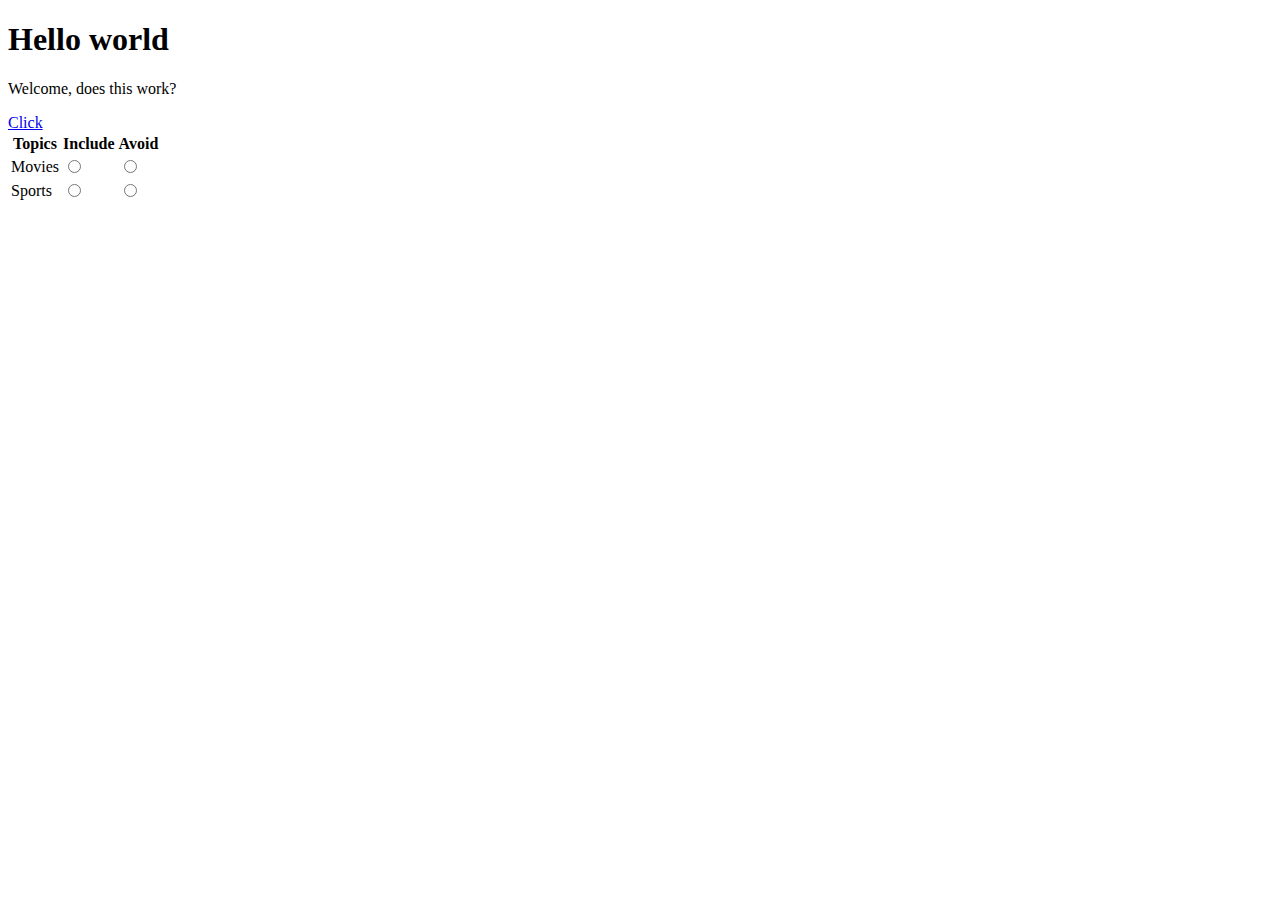
==== index.html @ 7a13175d "table try" ====
<!DOCTYPE html>
<html>
<head>
<title>Welcome</title>
</head>
<body>

<h1>Hello world</h1>
<p>Welcome, does this work?</p>
<a href="/QuizBusiness/contact">Click</a>

<table>
  <tr>
    <th>Topics</th>
    <th>Include</th>
    <th>Avoid</th>
  </tr>
  <tr>
    <td>Movies</td>
    <td><input type="radio" id="t1include" name="topics" value="t1include"></td>
    <td><input type="radio" id="t1exclude" name="topics" value="t1exclude"></td>
  </tr>
  <tr>
    <td>Sports</td>
    <td><input type="radio" id="t2include" name="topics" value="t2include"></td>
    <td><input type="radio" id="t2exclude" name="topics" value="t2exclude"></td>
  </tr>
</table>

</body>
</html>
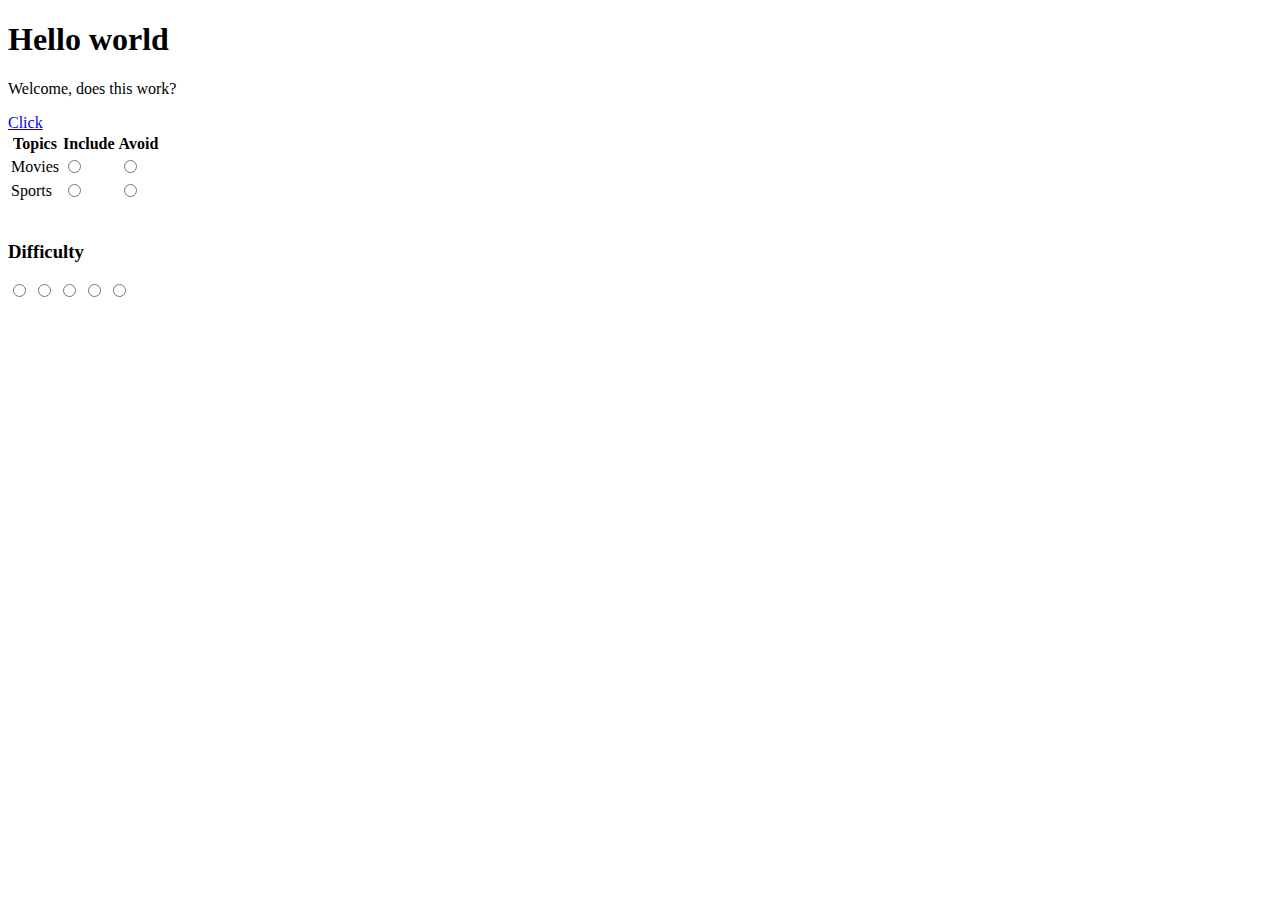
==== commit e1c6cb80: "diff try" ====
--- a/index.html
+++ b/index.html
@@ -7,7 +7,7 @@
 
 <h1>Hello world</h1>
 <p>Welcome, does this work?</p>
-<a href="/QuizBusiness/contact">Click</a>
+<a href="/QuizBusiness/contact">Click</a><br>
 
 <table>
   <tr>
@@ -17,15 +17,22 @@
   </tr>
   <tr>
     <td>Movies</td>
-    <td><input type="radio" id="t1include" name="topics" value="t1include"></td>
-    <td><input type="radio" id="t1exclude" name="topics" value="t1exclude"></td>
+    <td><input type="radio" id="t1include" name="t1" value="t1include"></td>
+    <td><input type="radio" id="t1exclude" name="t1" value="t1exclude"></td>
   </tr>
   <tr>
     <td>Sports</td>
-    <td><input type="radio" id="t2include" name="topics" value="t2include"></td>
-    <td><input type="radio" id="t2exclude" name="topics" value="t2exclude"></td>
+    <td><input type="radio" id="t2include" name="t2" value="t2include"></td>
+    <td><input type="radio" id="t2exclude" name="t2" value="t2exclude"></td>
   </tr>
-</table>
+</table><br>
+<h3>Difficulty</h3>
+<input type="radio" id="diffEasy" name="difficulty" value="Easy">
+<input type="radio" id="diffEasyMid" name="difficulty" value="Easy-Medium">
+<input type="radio" id="diffMid" name="difficulty" value="Medium">
+<input type="radio" id="diffMidHard" name="difficulty" value="Medium-Hard">
+<input type="radio" id="diffHard" name="difficulty" value="Hard">
+
 
 </body>
 </html>
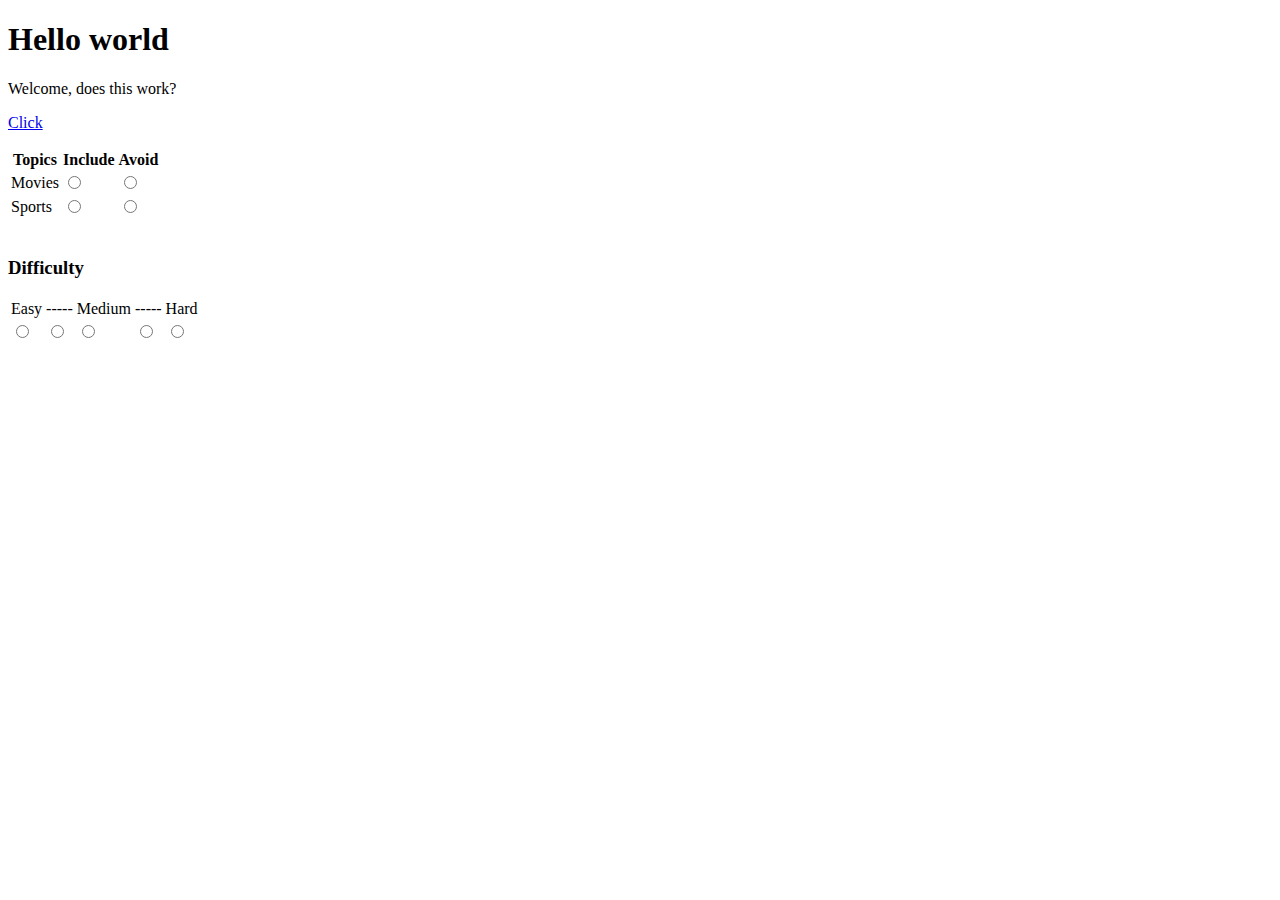
==== commit d086322d: "tables" ====
--- a/index.html
+++ b/index.html
@@ -7,7 +7,7 @@
 
 <h1>Hello world</h1>
 <p>Welcome, does this work?</p>
-<a href="/QuizBusiness/contact">Click</a><br>
+<p><a href="/QuizBusiness/contact">Click</a></p>
 
 <table>
   <tr>
@@ -27,11 +27,14 @@
   </tr>
 </table><br>
 <h3>Difficulty</h3>
-<input type="radio" id="diffEasy" name="difficulty" value="Easy">
-<input type="radio" id="diffEasyMid" name="difficulty" value="Easy-Medium">
-<input type="radio" id="diffMid" name="difficulty" value="Medium">
-<input type="radio" id="diffMidHard" name="difficulty" value="Medium-Hard">
-<input type="radio" id="diffHard" name="difficulty" value="Hard">
+<table>
+  <tr><td>Easy</td><td>-----</td><td>Medium</td><td>-----</td><td>Hard</td></tr>
+  <tr>
+    <td><input type="radio" id="diffEasy" name="difficulty" value="Easy"></td>
+    <td><input type="radio" id="diffEasyMid" name="difficulty" value="Easy-Medium"></td>
+    <td><input type="radio" id="diffMid" name="difficulty" value="Medium"></td>
+    <td><input type="radio" id="diffMidHard" name="difficulty" value="Medium-Hard"></td>
+    <td><input type="radio" id="diffHard" name="difficulty" value="Hard"></td></tr></table>
 
 
 </body>
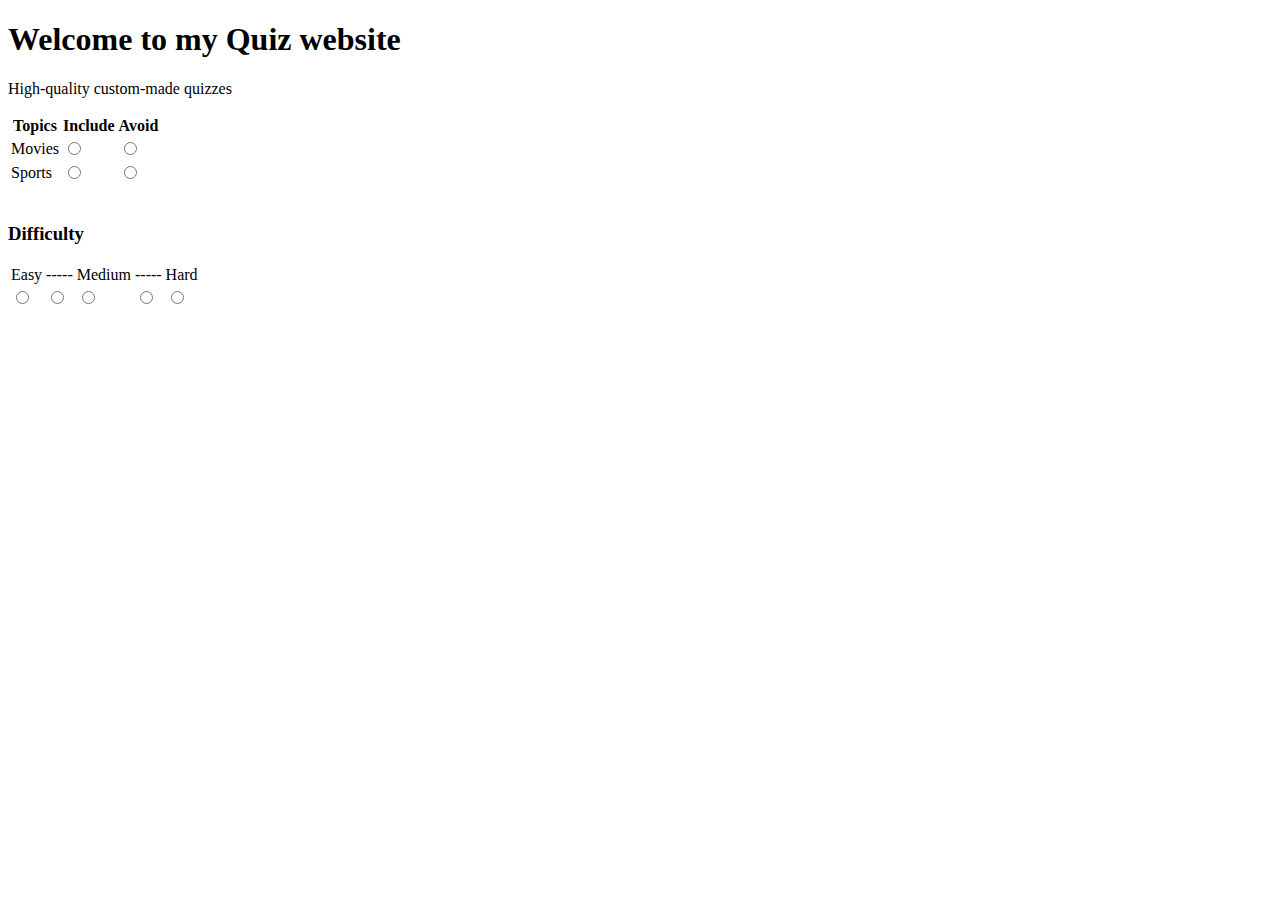
==== commit caafee41: "css" ====
--- a/index.html
+++ b/index.html
@@ -5,9 +5,10 @@
 </head>
 <body>
 
-<h1>Hello world</h1>
-<p>Welcome, does this work?</p>
-<p><a href="/QuizBusiness/contact">Click</a></p>
+<div class="header">
+  <h1>Welcome to my Quiz website</h1>
+  <p>High-quality custom-made quizzes</p>
+  </div>
 
 <table>
   <tr>
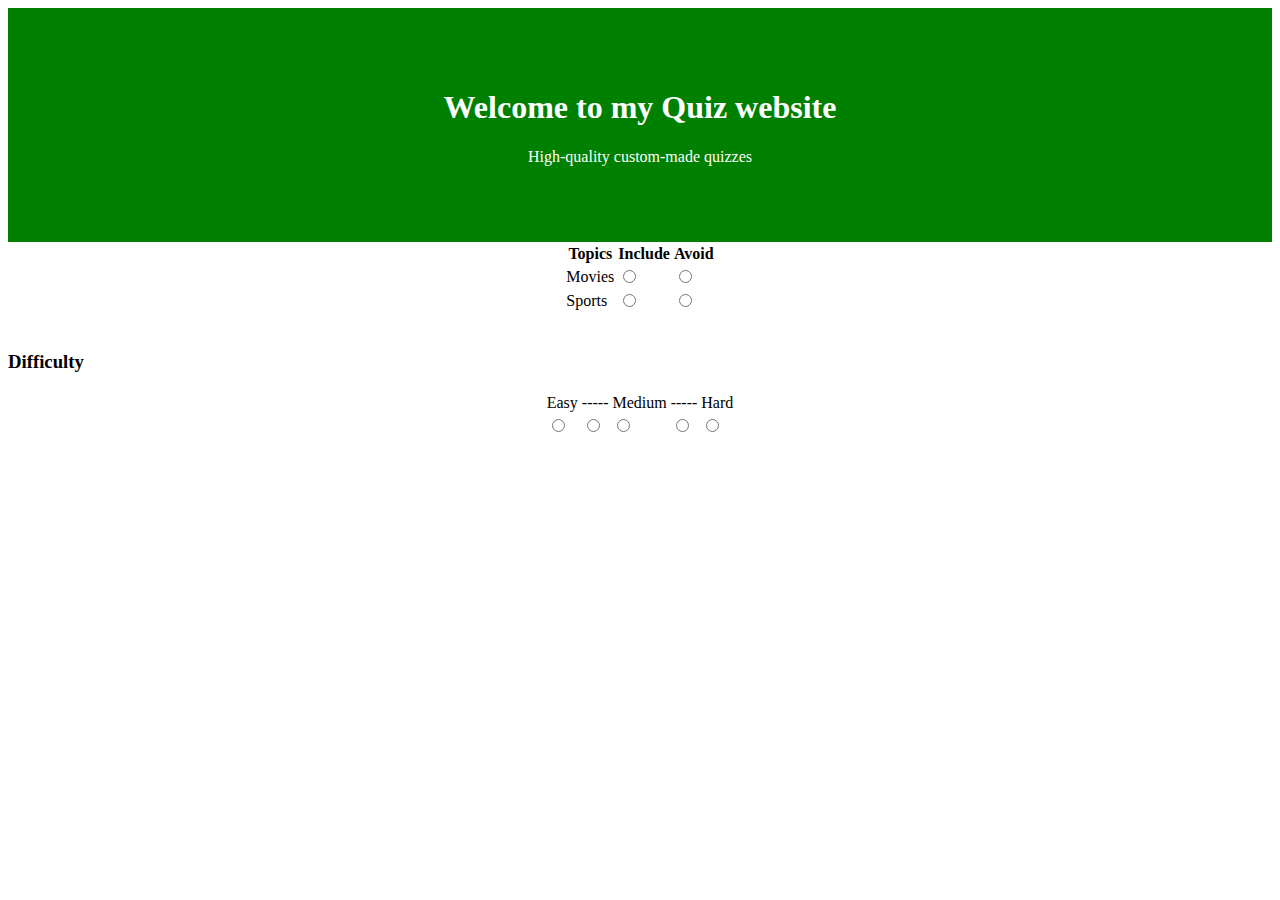
==== commit f06e026f: "css..." ====
--- a/index.html
+++ b/index.html
@@ -2,6 +2,7 @@
 <html>
 <head>
 <title>Welcome</title>
+<link rel="stylesheet" href="mainstyle.css">
 </head>
 <body>
 
--- a/mainstyle.css
+++ b/mainstyle.css
@@ -0,0 +1,11 @@
+.header {
+  padding: 60px;
+  text-align: center;
+  color: white;
+  background: green;
+}
+
+table{
+  max-width: 960px;
+  margin: auto;
+}
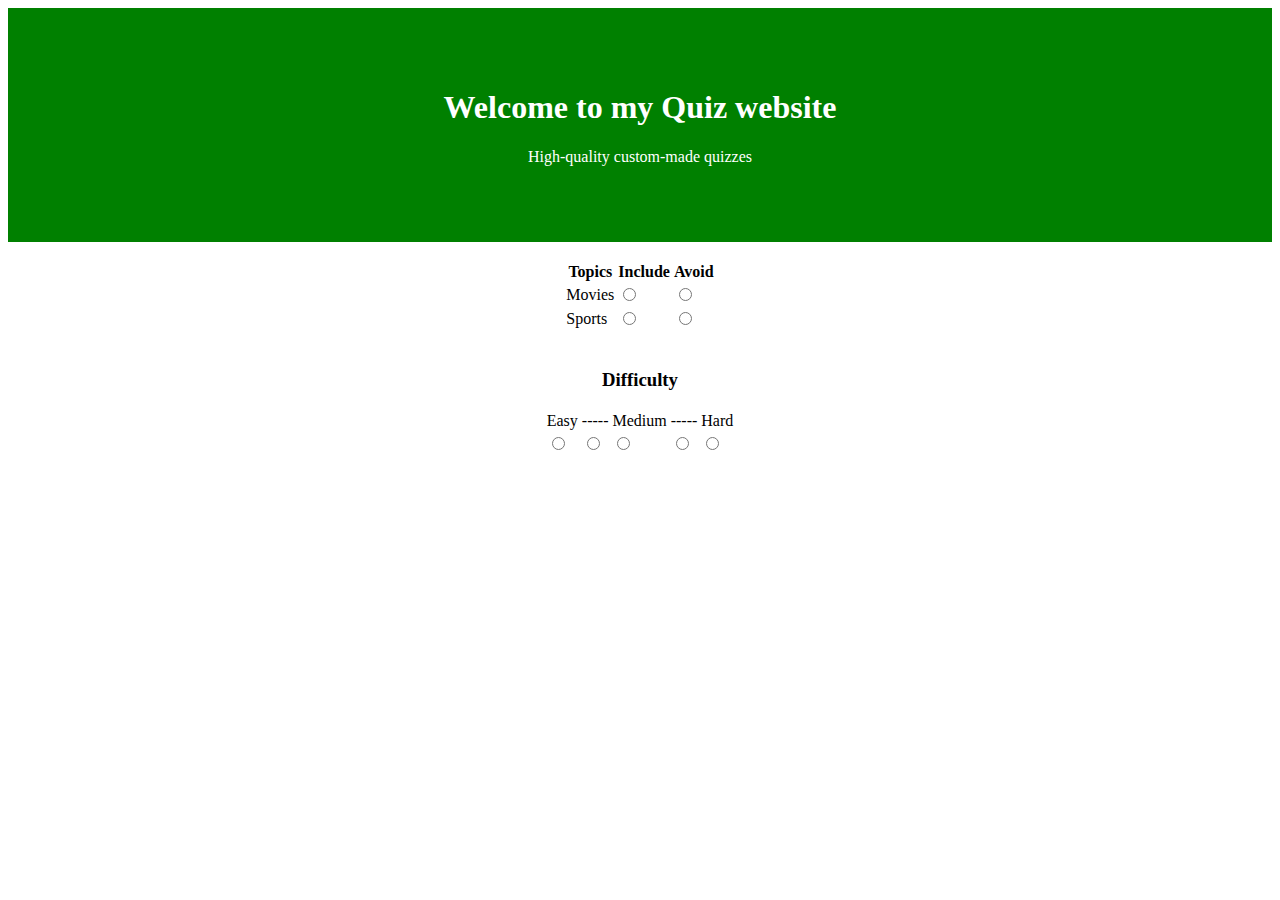
==== commit 9d6b42ee: "fonts" ====
--- a/index.html
+++ b/index.html
@@ -10,6 +10,8 @@
   <h1>Welcome to my Quiz website</h1>
   <p>High-quality custom-made quizzes</p>
   </div>
+
+  <br>
 
 <table>
   <tr>
--- a/mainstyle.css
+++ b/mainstyle.css
@@ -1,3 +1,7 @@
+body{
+  font: Verdana;
+}
+
 .header {
   padding: 60px;
   text-align: center;
@@ -5,6 +9,10 @@
   background: green;
 }
 
+h3{
+  text-align: center;
+}
+
 table{
   max-width: 960px;
   margin: auto;
